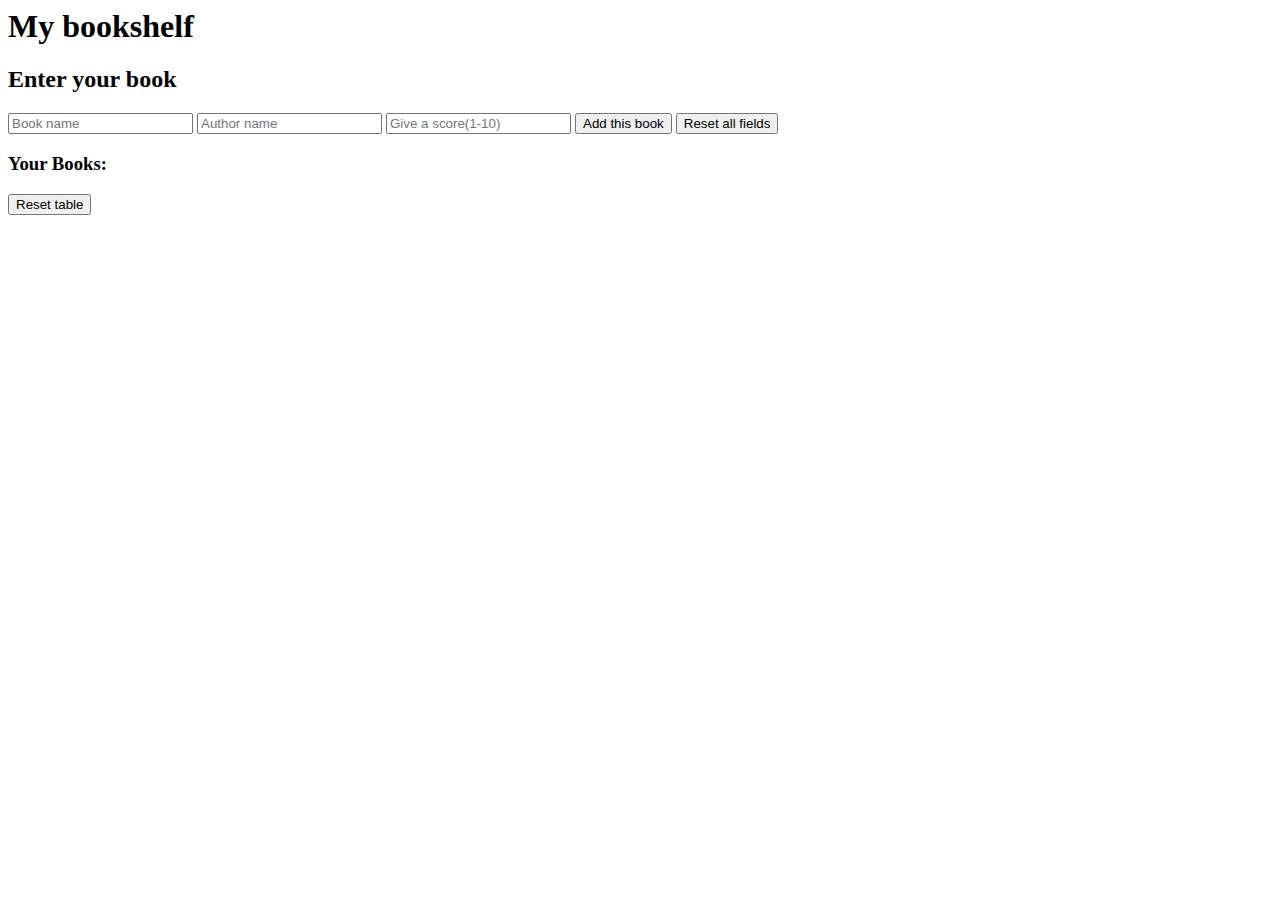
==== book.html @ c60150a5 "Create book.html" ====
<html>
    <head>
		<script src="main.js"></script>
		<link href="styles.css"  rel="stylesheet" type="text/css"/>
    </head>
    
    <body>
		<h1>My bookshelf</h1>
		<h2>Enter your book</h2>
		<div>
			<input type="text" placeholder="Book name" id="bookName"/>
			<input type="text" placeholder="Author name" id="authorName"/>
			<input type="text" placeholder="Give a score(1-10)" id="score" />
			<button onclick="addBook()">Add this book</button>
			<button onclick="reset()">Reset all fields</button>
		</div>
		
		<h3>Your Books:</h3>
		<button style="text-align:center;" onclick="resetUl()">Reset table</button>
		<ul id="bookList">
			
		</ul>
		
            
    </body>
</html>
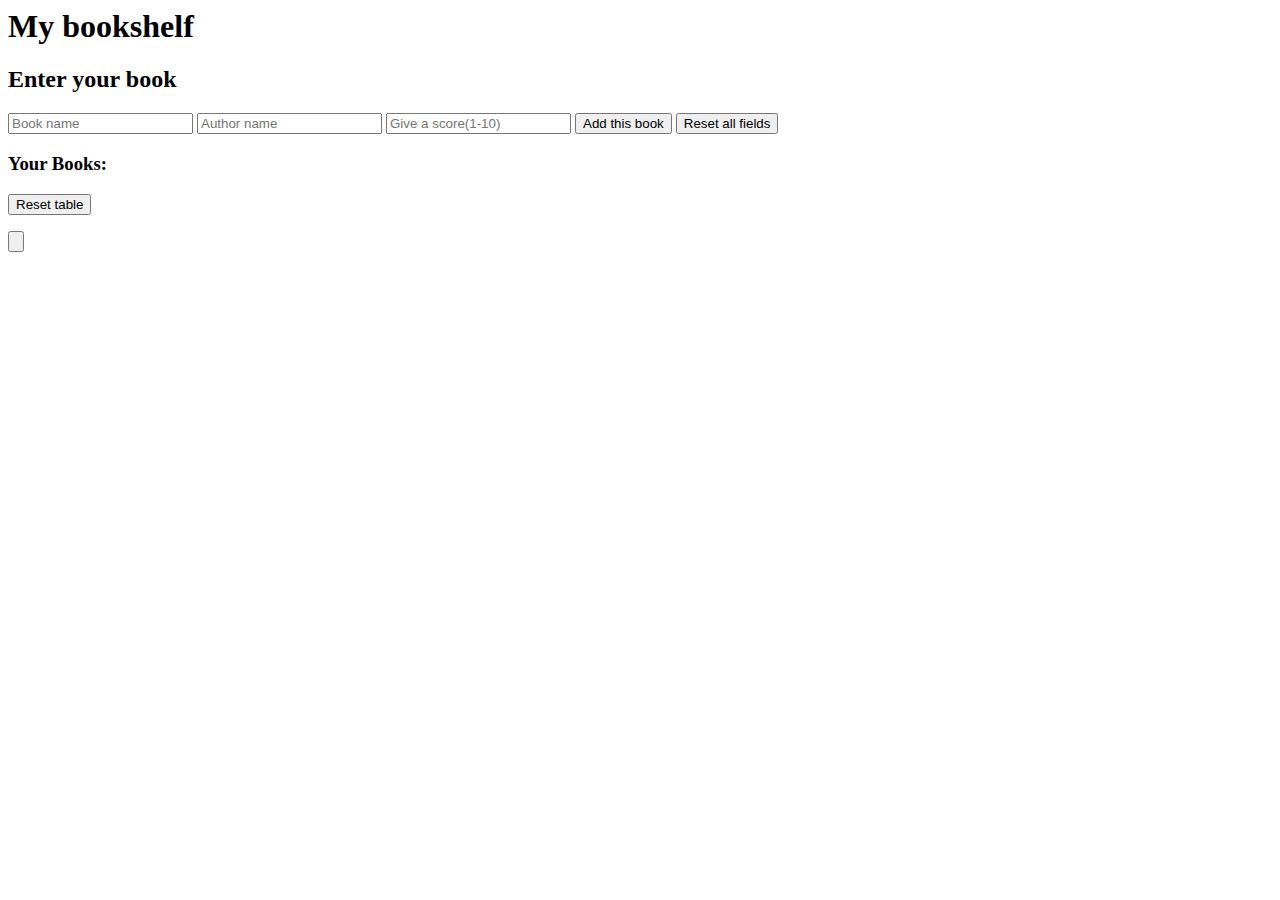
==== commit b53835df: "Update book.html" ====
--- a/book.html
+++ b/book.html
@@ -1,7 +1,7 @@
 <html>
     <head>
-		<script src="main.js"></script>
-		<link href="styles.css"  rel="stylesheet" type="text/css"/>
+		<script src="book.js"></script>
+		<link href="book.css"  rel="stylesheet" type="text/css"/>
     </head>
     
     <body>
@@ -21,6 +21,6 @@
 			
 		</ul>
 		
-            
+            <input id='buttonx' placeholder="X"  type="button" onclick="resetAll" >  </input>
     </body>
 </html>    
--- a/book.css
+++ b/book.css
@@ -0,0 +1,39 @@
+ul#bookList li div {
+	display: inline-block;
+	width: 30%;
+	
+}
+
+.left {
+	float: left;
+	font-size:30px;
+	
+}
+
+.right {
+	float: right;
+	font-size:30px;
+	text-align:right;
+}
+
+.center {
+	width: 40% !important;
+	text-align: center;
+	font-size:30px;
+}
+
+ul {
+	list-style-type: none;
+	width: 600px;
+	backgraund-color:gray;
+}
+
+ul#bookList li  {
+		border: 1px solid black;
+		padding: 20px;
+		
+}
+
+.brt{
+	color:black;
+}
